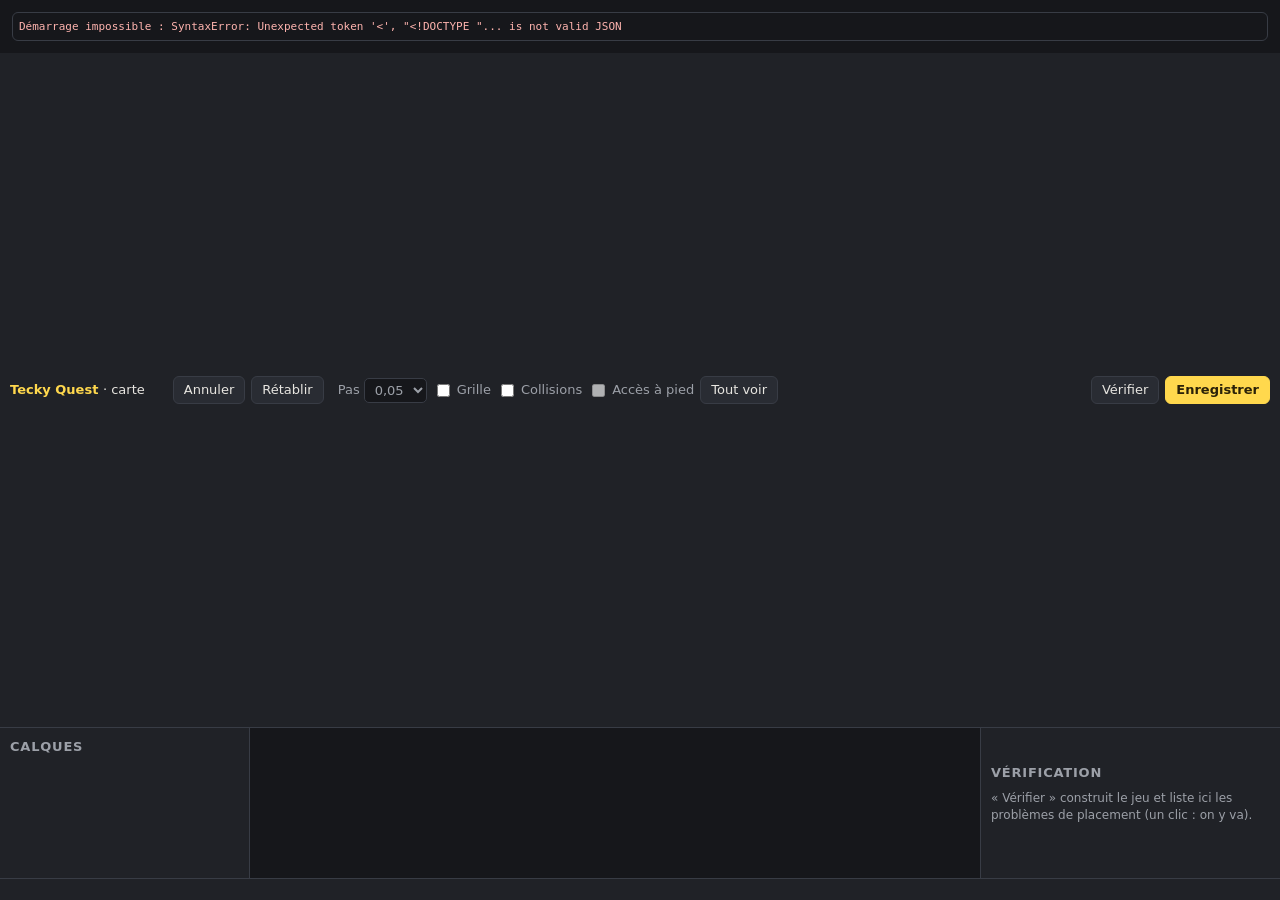
==== editeur/index.html @ 4b27cb00 "Éditeur de carte : une page web locale pour modifier carte.json python3 editeur.py, puis http://127." ====
<!doctype html>
<html lang="fr">
<head>
<meta charset="utf-8">
<meta name="viewport" content="width=device-width, initial-scale=1">
<title>Carte — Tecky Quest</title>
<link rel="stylesheet" href="editeur.css">
</head>
<body>
<header id="barre">
  <span class="marque">Tecky Quest <b>· carte</b></span>
  <div class="groupe" id="outils"></div>
  <div class="groupe">
    <button id="annuler" title="Annuler (Ctrl+Z)">Annuler</button>
    <button id="retablir" title="Rétablir (Ctrl+Maj+Z)">Rétablir</button>
  </div>
  <div class="groupe">
    <label title="Magnétisme des déplacements (Alt en glissant : sans)">Pas
      <select id="pas">
        <option value="0.05" selected>0,05</option><option value="0.1">0,1</option><option value="0.25">0,25</option>
        <option value="0.5">0,5</option><option value="1">1</option>
      </select>
    </label>
    <label title="Grille des tuiles (H)"><input type="checkbox" id="grille"> Grille</label>
    <label title="Emprises de collision des décors"><input type="checkbox" id="collisions"> Collisions</label>
    <label title="Après une vérification : en rouge, le sol praticable que Tecky ne peut pas atteindre depuis la niche"><input type="checkbox" id="acces" disabled> Accès à pied</label>
    <button id="toutvoir" title="Toute la carte (F)">Tout voir</button>
  </div>
  <div class="groupe droite">
    <span id="etat"></span>
    <button id="verifier" title="Enregistre, construit le jeu et vérifie les placements">Vérifier</button>
    <button id="enregistrer" class="principal" title="Enregistrer carte.json (Ctrl+S)">Enregistrer</button>
  </div>
</header>
<main>
  <aside id="gauche">
    <section>
      <h2>Calques</h2>
      <ul id="calques"></ul>
    </section>
    <section id="palette"></section>
    <p id="aide" class="note"></p>
  </aside>
  <div id="vue"><canvas id="carte" tabindex="0"></canvas></div>
  <aside id="droite">
    <section id="inspecteur"></section>
    <section id="problemes"><h2>Vérification</h2><p class="note">« Vérifier » construit le jeu et liste ici les problèmes de placement (un clic : on y va).</p></section>
  </aside>
</main>
<footer id="souris"></footer>
<div id="menu" hidden></div>
<div id="message" hidden></div>
<div id="occupe" hidden><div><span class="roue"></span><span id="occupe-texte"></span></div></div>
<script>window.ED = {};</script>
<script src="sol.js"></script>
<script src="etat.js"></script>
<script src="vue.js"></script>
<script src="outils.js"></script>
<script src="panneaux.js"></script>
</body>
</html>
---- editeur/editeur.css ----
/* Éditeur de carte de Tecky Quest : un outil de développement, sombre et sobre, la carte au centre. */
:root {
  --fond: #16171B; --panneau: #202227; --panneau2: #292C33; --trait: #383C45; --texte: #E8E6E1; --doux: #9CA0A8;
  --accent: #FFD84D; --accent-texte: #2A2108; --danger: #E5605A; --ok: #6FCF8E; --brun: #3A1E12;
}
* { box-sizing: border-box; }
html, body { margin: 0; height: 100%; background: var(--fond); color: var(--texte); font: 13px/1.4 system-ui, -apple-system, "Segoe UI", sans-serif; }
body { display: grid; grid-template-rows: auto 1fr auto; overflow: hidden; }
button, select, input, textarea { font: inherit; color: inherit; }
button { background: var(--panneau2); border: 1px solid var(--trait); border-radius: 6px; padding: 4px 10px; cursor: pointer; }
button:hover:not(:disabled) { border-color: #5A5F6A; }
button:disabled { opacity: 0.4; cursor: default; }
button.principal { background: var(--accent); color: var(--accent-texte); border-color: var(--accent); font-weight: 600; }
button.danger { color: #FFB4AF; border-color: #6A3633; }
button.lien { background: none; border: none; padding: 0; color: inherit; text-align: left; text-decoration: underline dotted; }
select, input[type=number], input[type=text], textarea { background: var(--fond); border: 1px solid var(--trait); border-radius: 5px; padding: 3px 6px; }
input[type=number] { width: 100%; }
textarea { width: 100%; resize: vertical; }
h2 { font-size: 13px; margin: 0 0 8px; text-transform: uppercase; letter-spacing: 0.06em; color: var(--doux); }
h3 { font-size: 12px; margin: 12px 0 6px; color: var(--doux); }
.note { color: var(--doux); font-size: 12px; margin: 6px 0; }

/* barre du haut */
#barre { display: flex; align-items: center; gap: 14px; padding: 6px 10px; background: var(--panneau); border-bottom: 1px solid var(--trait); flex-wrap: wrap; }
.marque { font-weight: 700; color: var(--accent); white-space: nowrap; }
.marque b { color: var(--texte); font-weight: 500; }
.groupe { display: flex; align-items: center; gap: 6px; }
.groupe label { display: flex; align-items: center; gap: 4px; color: var(--doux); white-space: nowrap; }
.groupe.droite { margin-left: auto; }
.outil.actif { background: var(--accent); color: var(--accent-texte); border-color: var(--accent); }
#etat { color: var(--ok); font-size: 12px; white-space: nowrap; }
#etat.modifie { color: var(--accent); }

/* colonnes */
main { display: grid; grid-template-columns: 250px 1fr 300px; min-height: 0; }
aside { background: var(--panneau); overflow-y: auto; padding: 10px; min-height: 0; }
#gauche { border-right: 1px solid var(--trait); }
#droite { border-left: 1px solid var(--trait); display: flex; flex-direction: column; gap: 14px; }
section + section { margin-top: 12px; }
#vue { position: relative; overflow: hidden; min-width: 0; min-height: 0; }
#vue canvas { display: block; outline: none; cursor: default; }
#vue[data-outil=pinceau] canvas, #vue[data-outil=rect] canvas, #vue[data-outil=remplir] canvas, #vue[data-outil=details] canvas, #vue[data-outil=poser] canvas { cursor: crosshair; }
#vue[data-outil=pipette] canvas { cursor: copy; }

/* calques */
#calques { list-style: none; margin: 0; padding: 0; }
#calques li { display: flex; align-items: center; justify-content: space-between; gap: 6px; padding: 2px 0; }
#calques label { display: flex; align-items: center; gap: 4px; cursor: pointer; min-width: 0; }
#calques .n { color: var(--doux); font-size: 11px; }
.verrou { font-size: 10px; padding: 1px 6px; color: var(--doux); }
.verrou.on { color: var(--accent); border-color: #6B5A1E; }

/* palette */
.grille-pal { display: grid; grid-template-columns: repeat(3, 1fr); gap: 4px; }
.pal { display: flex; flex-direction: column; align-items: center; gap: 2px; padding: 4px 2px; font-size: 10px; color: var(--doux); overflow: hidden; }
.pal span { max-width: 100%; overflow: hidden; text-overflow: ellipsis; white-space: nowrap; }
.pal.actif { border-color: var(--accent); color: var(--texte); background: #3A3420; }
.pal .gomme { font-size: 22px; line-height: 34px; height: 34px; }
.vig { display: block; image-rendering: auto; }
.ligne { display: flex; gap: 6px; align-items: center; flex-wrap: wrap; margin-top: 8px; }
#palette select { width: 100%; margin-bottom: 8px; }

/* inspecteur */
.champ { margin: 8px 0; }
.champ > label { display: block; color: var(--doux); font-size: 11px; margin-bottom: 2px; }
.champ label.case { display: flex; gap: 6px; color: var(--texte); font-size: 12px; }
.deux { display: grid; grid-template-columns: 1fr 1fr; gap: 8px; }
.quatre { display: grid; grid-template-columns: 1fr 1fr; gap: 0 8px; }
.compte { margin: 0; padding-left: 18px; }
.rects { list-style: none; margin: 0; padding: 0; font-family: ui-monospace, monospace; font-size: 11px; }
.rects li.actif button { color: var(--accent); }
#inspecteur .vig { background: var(--fond); border-radius: 6px; margin-bottom: 6px; }

/* problèmes */
#problemes h2.pb { color: var(--danger); }
#problemes h2.ok { color: var(--ok); }
.pbs { margin: 0; padding-left: 16px; }
.pbs li { margin: 3px 0; }
.avert { border: 1px solid #6B5A1E; background: #2E2A1A; border-radius: 6px; padding: 6px 8px; margin-top: 8px; }
.avert p { margin: 0 0 6px; }
pre { white-space: pre-wrap; font-size: 11px; background: var(--fond); border: 1px solid var(--trait); border-radius: 6px; padding: 6px; max-height: 300px; overflow: auto; }
pre.fatal { margin: 12px; color: #FFB4AF; }

/* barre d'état, menu, messages */
#souris { padding: 3px 10px; background: var(--panneau); border-top: 1px solid var(--trait); color: var(--doux); font-size: 12px; font-variant-numeric: tabular-nums; min-height: 22px; }
#menu { position: fixed; z-index: 10; background: var(--panneau2); border: 1px solid var(--trait); border-radius: 8px; padding: 4px; min-width: 200px; box-shadow: 0 8px 24px rgba(0,0,0,0.4); }
#menu button { display: block; width: 100%; text-align: left; border: none; background: none; padding: 6px 10px; border-radius: 5px; }
#menu button:hover { background: #3A3E47; }
#menu hr { border: none; border-top: 1px solid var(--trait); margin: 4px 0; }
#message { position: fixed; left: 50%; bottom: 40px; transform: translateX(-50%); background: #2E3138; border: 1px solid var(--trait); border-radius: 8px; padding: 8px 14px; z-index: 11; max-width: 70vw; box-shadow: 0 8px 24px rgba(0,0,0,0.4); }
#occupe { position: fixed; inset: 0; background: rgba(10,11,14,0.55); display: grid; place-items: center; z-index: 20; }
#occupe > div { background: var(--panneau); border: 1px solid var(--trait); border-radius: 10px; padding: 14px 18px; display: flex; gap: 10px; align-items: center; }
.roue { width: 16px; height: 16px; border: 2px solid var(--trait); border-top-color: var(--accent); border-radius: 50%; animation: tourne 0.8s linear infinite; }
@keyframes tourne { to { transform: rotate(360deg); } }
[hidden] { display: none !important; }
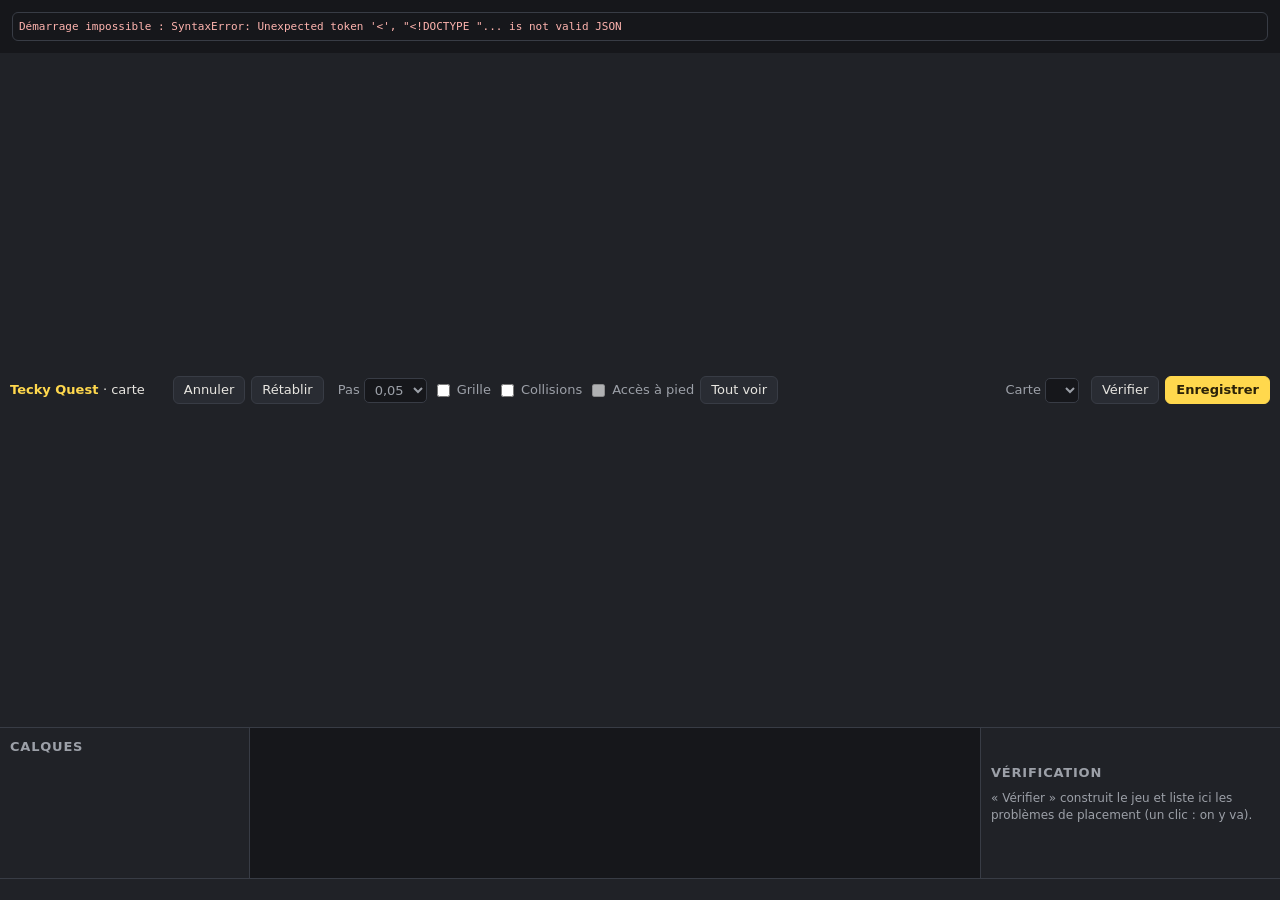
==== commit ec243a98: "V2, lot 6 : jalon « deux cartes » (plusieurs cartes, passage par le tunnel, sauvegarde v3) Le jeu a " ====
--- a/editeur/index.html
+++ b/editeur/index.html
@@ -27,6 +27,7 @@
     <button id="toutvoir" title="Toute la carte (F)">Tout voir</button>
   </div>
   <div class="groupe droite">
+    <label title="La carte ouverte : celle du monde, ou une carte annexe (cartes/)">Carte <select id="cartes"></select></label>
     <span id="etat"></span>
     <button id="verifier" title="Enregistre, construit le jeu et vérifie les placements">Vérifier</button>
     <button id="enregistrer" class="principal" title="Enregistrer carte.json (Ctrl+S)">Enregistrer</button>
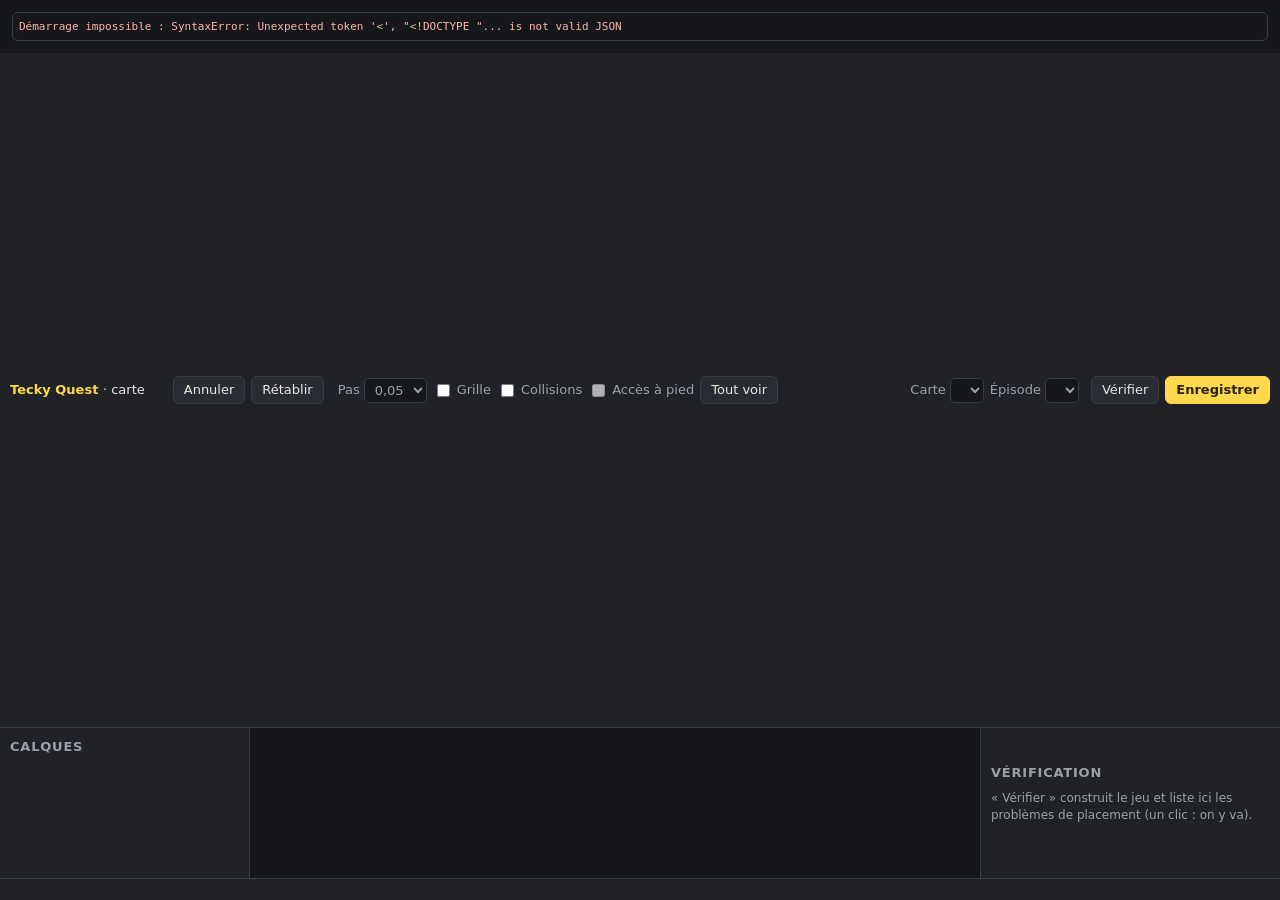
==== commit 55683dba: "V2, lot 6 : cartes d'un épisode (surcharges) et images d'une saison (l'été) Ce qu'un épisode change " ====
--- a/editeur/index.html
+++ b/editeur/index.html
@@ -28,6 +28,7 @@
   </div>
   <div class="groupe droite">
     <label title="La carte ouverte : celle du monde, ou une carte annexe (cartes/)">Carte <select id="cartes"></select></label>
+    <label title="La carte de base, ou la carte telle qu'un épisode la joue : seul ce qui diffère de la carte de base est enregistré (cartes/&lt;épisode&gt;/)">Épisode <select id="episodes"></select></label>
     <span id="etat"></span>
     <button id="verifier" title="Enregistre, construit le jeu et vérifie les placements">Vérifier</button>
     <button id="enregistrer" class="principal" title="Enregistrer carte.json (Ctrl+S)">Enregistrer</button>
